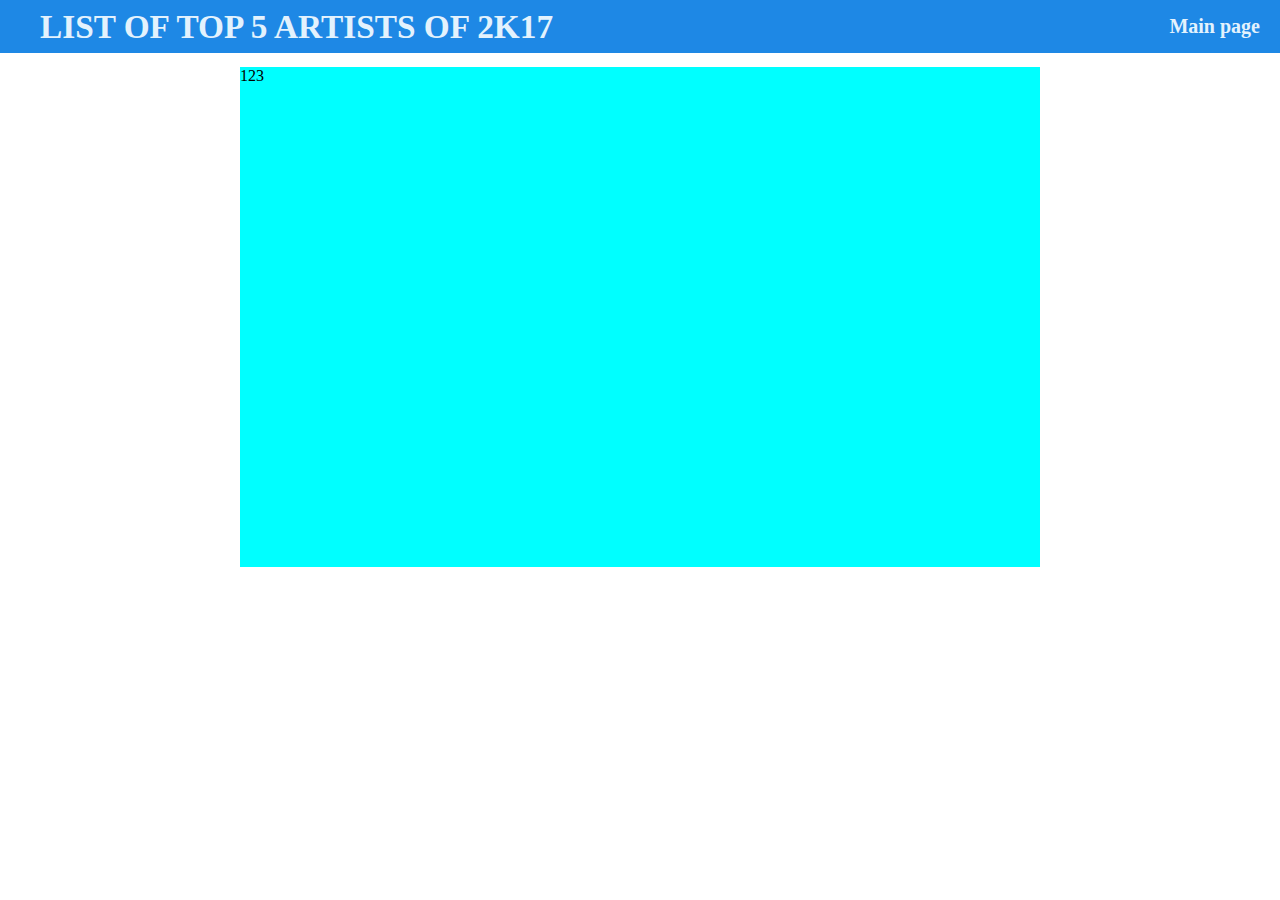
==== artists.html @ d521f43a "Added file artists.html. Added header to all of pages" ====
<!doctype html>
<html lang="en">
<head>
    <meta charset="utf-8">
    <link rel="stylesheet" href="style.css">
    <title>MY FIRST SITE</title>
    <meta name="description" content="MY FIRST SITE DESCRIPTION">
    <meta name="author" content="MY NAME">
</head>
<body>
<header>
    <h1>LIST OF TOP 5 ARTISTS OF 2K17</h1>
    <a href="index.html">Main page</a>
</header>
<div id="main">123</div>
</body>
</html>
---- style.css ----
* {
    margin: 0;
    padding: 0;
    box-sizing: border-box;
}

header {
    display: block;
    position: fixed;
    top: 0;
    left: 0;
    z-index: 1000;
    width: 100%;
    height: 40pt;
    background-color: #1E88E5;
}

header > h1, header > a {
    display: block;
    position: absolute;
    font-family: Waree;
    color: #E3F2FD;
}

header > h1 {
    left: 30pt;
    line-height: 40pt;
    font-size: 25pt;
}

header > a {
    right: 15pt;
    line-height: 40pt;
    font-weight: bold;
    font-size: 15pt;
    text-decoration: none;
    transition: color 0.5s;
}

header > a:hover {
    color: #F44336;
}

div#main {
    display: block;
    position: relative;
    margin: 0 auto;
    top: 50pt;
    width: 800px;
    height: 500px;
    background-color: aqua;
}
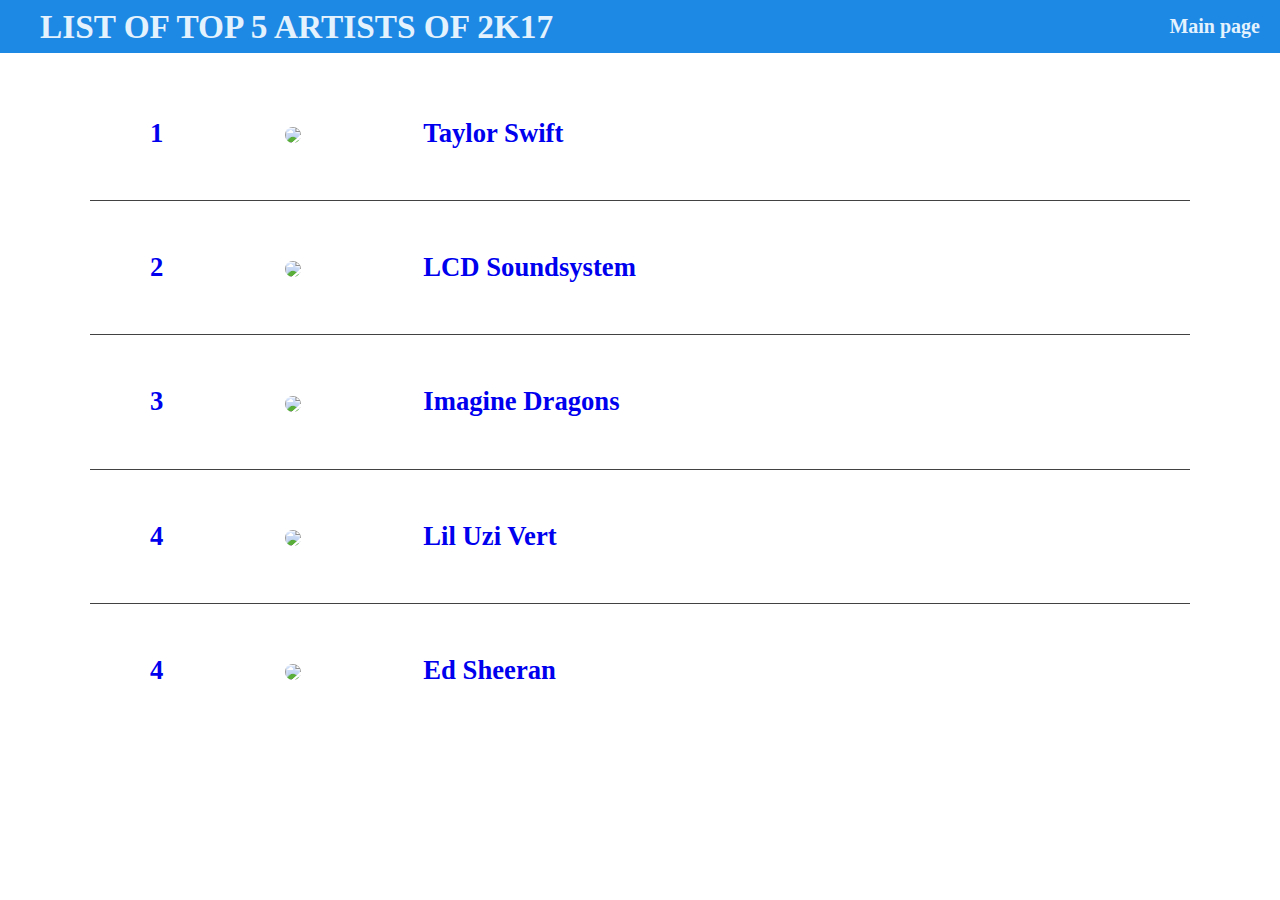
==== commit e233a0ed: "Added file artists.html. Added header to all of pages" ====
--- a/artists.html
+++ b/artists.html
@@ -8,10 +8,48 @@
     <meta name="author" content="MY NAME">
 </head>
 <body>
-<header>
-    <h1>LIST OF TOP 5 ARTISTS OF 2K17</h1>
-    <a href="index.html">Main page</a>
-</header>
-<div id="main">123</div>
+    <header>
+        <h1>LIST OF TOP 5 ARTISTS OF 2K17</h1>
+        <a href="index.html">Main page</a>
+    </header>
+    <div id="main">
+        <ul id="list">
+            <li><a href="index.html">
+                <h1>1</h1>
+                <div class="img">
+                    <img src="images/taylor.jpg"/>
+                </div>
+                <h1>Taylor Swift</h1>
+            </a></li>
+            <li><a href="index.html">
+                <h1>2</h1>
+                <div class="img">
+                    <img src="images/lcd.jpg"/>
+                </div>
+                <h1>LCD Soundsystem</h1>
+            </a></li>
+            <li><a href="index.html">
+                <h1>3</h1>
+                <div class="img">
+                    <img src="images/imagine_dragons.jpg"/>
+                </div>
+                <h1>Imagine Dragons</h1>
+            </a></li>
+            <li><a href="index.html">
+                <h1>4</h1>
+                <div class="img">
+                    <img src="images/lil.jpg"/>
+                </div>
+                <h1>Lil Uzi Vert</h1>
+            </a></li>
+            <li><a href="index.html">
+                <h1>4</h1>
+                <div class="img">
+                    <img src="images/ed.jpg"/>
+                </div>
+                <h1>Ed Sheeran</h1>
+            </a></li>
+        </ul>
+    </div>
 </body>
 </html>--- a/style.css
+++ b/style.css
@@ -46,7 +46,65 @@
     position: relative;
     margin: 0 auto;
     top: 50pt;
-    width: 800px;
-    height: 500px;
-    background-color: aqua;
-}+    width: 1100px;
+    font-family: Waree;
+    font-weight: bold;
+    font-size: 10pt;
+    color: #424242;
+}
+
+ul#list {
+    list-style: none;
+}
+
+ul#list a {
+    display: block;
+    text-decoration: none;
+    transition: background 1s, color 1s;
+    height: 100pt;
+    line-height: 100pt;
+    vertical-align: middle;
+}
+
+ul#list a:visited{
+    color: #424242;
+}
+
+ul#list a:hover{
+    background-color: #424242;
+    color: #E3F2FD;
+}
+
+ul#list h1 {
+    display: inline-block;
+    height: 100pt;
+    padding: 0;
+    text-align: center;
+    margin: 0 45pt;
+}
+
+.img {
+    display: inline-block;
+    position: relative;
+    top: -3pt;
+    height: 100pt;
+    width: 100pt;
+    text-align: center;
+    vertical-align: middle;
+    margin: 0;
+}
+
+.img img {
+    position: relative;
+    top: 3pt;
+    height: 90pt;
+    border-radius: 45pt;
+}
+
+ul#list li {
+    border-bottom: 1px solid #424242;
+}
+
+ul#list li:last-of-type{
+    border-bottom: none;
+}
